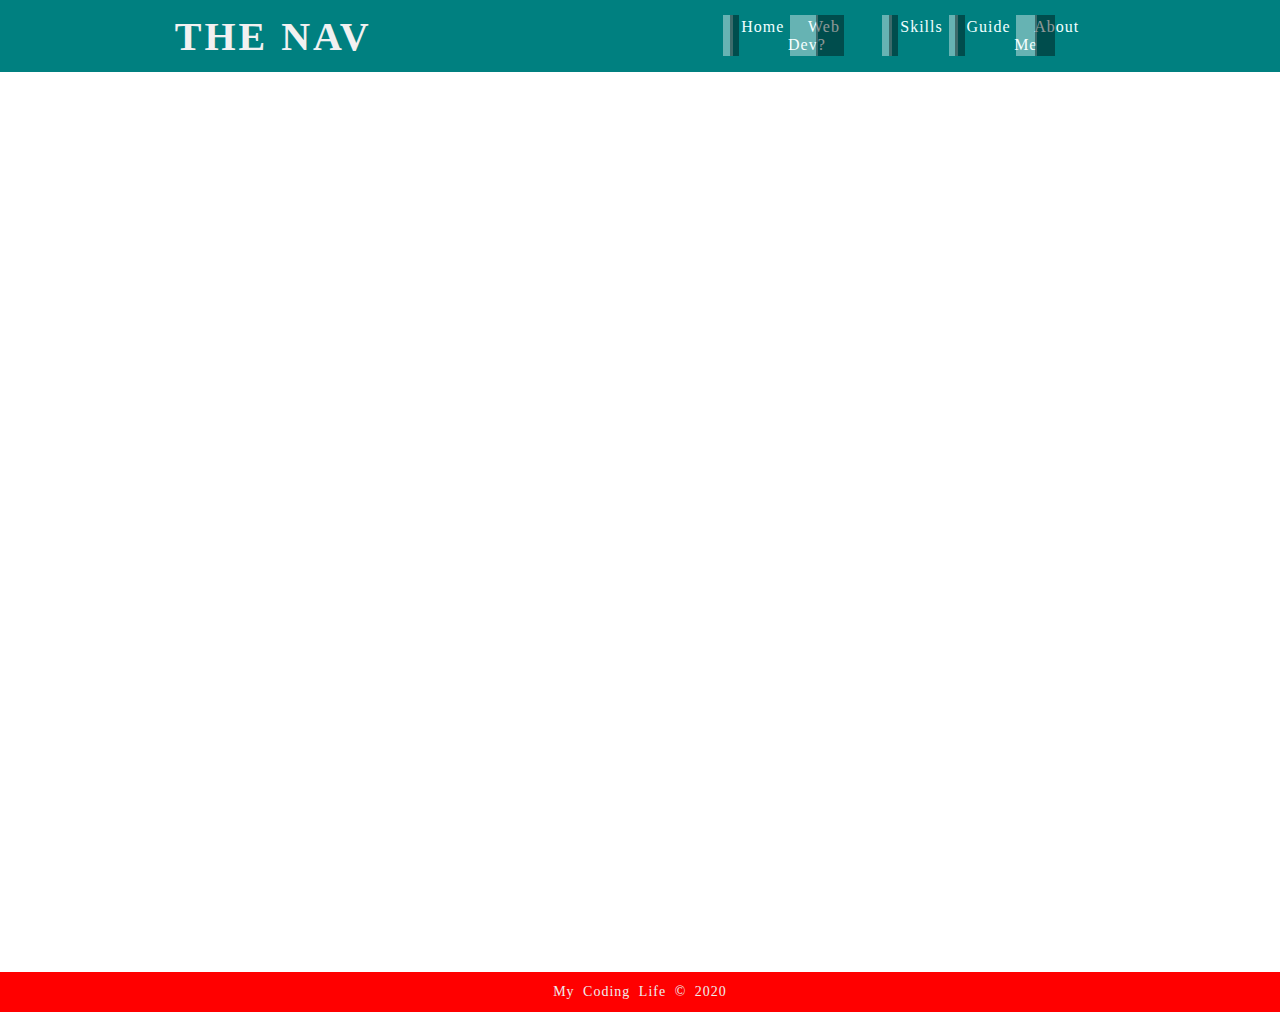
==== about.html @ f7209222 "new web project" ====
<!DOCTYPE html>
<html lang="en">
  <head>
    <meta charset="UTF-8" />
    <meta name="viewport" content="width=device-width, initial-scale=1.0" />
    <title>Document</title>
    <link rel="stylesheet" href="css/nav.css" />
    <link rel="stylesheet" href="css/about.css" >
  </head>
  <body>
    <nav>
      <div class="logo">
          <h1>The Nav</h1>
      </div>

        
              <ul class="nav-links">
                  <li><a href="index.html" class="navbtn">home</a></li>
                  <li><a href="types.html" class="navbtn">web dev?</a></li>
                  <li><a href="skills.html" class="navbtn">skills</a></li>
                  <li><a href="guide.html" class="navbtn">guide</a></li>
                  <li><a href="about.html" class="navbtn">about me</a></li>
              </ul>
      <div class="burger">&#9776;</div>
      <div class="cross">&#10006</div>   

  </nav>
  <div style="width=:100%; height:8vh;" ></div>
  
  
  <div class="container" >
  
  <section>
  	<h1>This part is under development.<br>Thank you for visiting.</h1>
  </section>
  
  
  </div>
  
  <footer class="foot"> My Coding Life &copy; 2020</footer>
  
  <script type="text/javascript" src="js/nav.js">
  
  </script>
  </body>
  </html>
---- css/nav.css ----
nav {
  display: flex;
  justify-content: space-around;
  align-items: center;
  min-height: 8vh;
  background-color: teal;
  position: fixed;
  width: 100%;
}

.logo {
  color: rgb(241, 241, 241);
  text-transform: uppercase;
  letter-spacing: 3px;
  font-size: 20px;
}

.nav-links {
  display: flex;
  justify-content: space-around;
  width: 30%;
}

.nav-links li {
  list-style: none;
}

.nav-links li a {
  text-decoration: none;
  color: azure;
  text-transform: capitalize;
  letter-spacing: 1px;
  padding: 5px 20px;
  position: relative;
}

.burger {
  color: white;
  font-size: 18px;
  font-weight: 900;
  display: none;
  cursor: pointer;
}

.cross {
  color: white;
  font-size: 18px;
  font-weight: 900;
  display: none;
  cursor: pointer;
}

.nav-links li a:hover {
  box-shadow: 0 5px 20px 2px rgba(0, 0, 0, 0.5);

  transition: all 0.5s ease-in-out;
  text-shadow: 0 5px 5px 4px blue;
}

.navbtn:before {
  top: 2px;
  left: 2px;
  bottom: 2px;
  width: 48%;
  background: rgba(255, 255, 255, 0.4);
  position: absolute;
  content: "";
  margin: 0px;
}

.navbtn:after {
  top: 2px;
  right: 2px;
  bottom: 2px;
  width: 48%;
  background: rgba(0, 0, 0, 0.4);
  position: absolute;
  content: "";
  margin: 0px;
}

/* media queriers */

@media screen and (max-width: 768px) {
  .burger {
    display: block;
  }

  .logo {
    font-size: 16px;
  }

  .nav-links {
    position: absolute;
    height: 92vh;
    width: 100%;
    background-color: teal;
    top: 8vh;
    right: 0;
    display: flex;
    flex-direction: column;
    align-items: center;
    transition: all 1.2s ease-in-out;
    clip-path: circle(50px at 120% -20%);
    -webkit-clip-path: circle(50px at 120% -20%);
  }

  .nav-links.open {
    clip-path: circle(1000px at 120% -20%);
    -webkit-clip-path: circle(1000px at 120% -20%);
  }

  .burger.none {
    display: none;
  }

  .cross.block {
    display: block;
  }
}
---- css/about.css ----
* {
  margin: 0;
  padding: 0;
  box-sizing: border-box;
}

body {
  margin: 0;
  padding: 0;
  width: 100vw;
  overflow-x: hidden;
  font-family:"Times New Roman", Times, serif;
}

.container{
	padding:10px;
	min-width:100%;
	min-height:100vh;
	background-image: url(https://cdn.pixabay.com/photo/2015/01/08/18/25/startup-593327_640.jpg);
	background-size:cover;
	-webkit-background-attachment:fixed;
	display:flex;
	align-items:center;
	justify-content:space-around;
	color:white;
}









.foot {
  width: 100vw;
  height: 40px;
  background: red;
  color: #eee;
  font-size: 14px;
  letter-spacing: 1px;
  word-spacing: 4px;
  line-height: 40px;
  text-align: center;
}
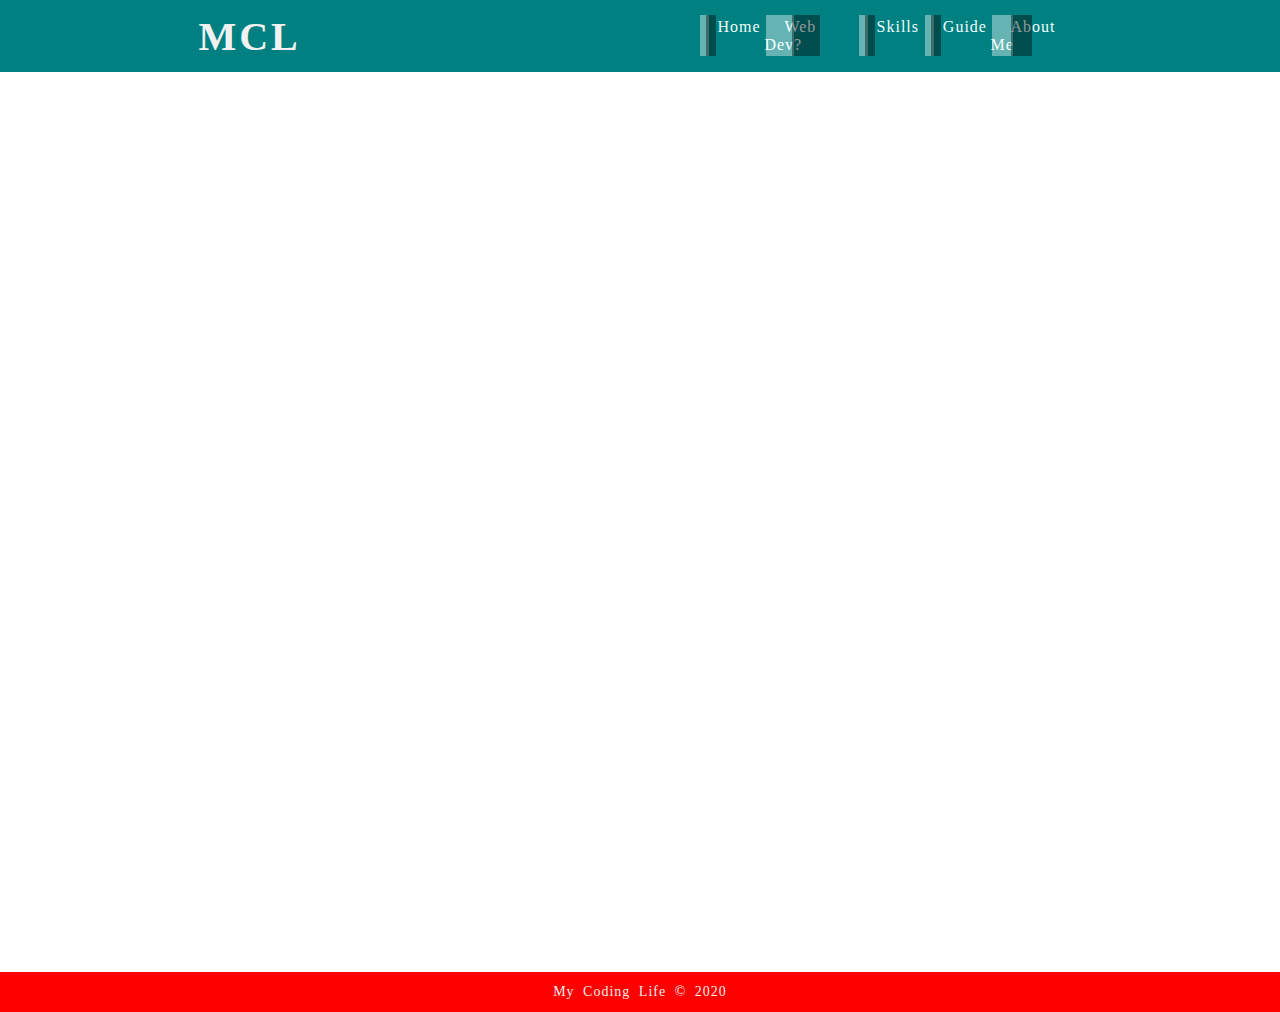
==== commit 15e3ac0f: "PROJECT1" ====
--- a/about.html
+++ b/about.html
@@ -10,7 +10,7 @@
   <body>
     <nav>
       <div class="logo">
-          <h1>The Nav</h1>
+          <h1>MCL</h1>
       </div>
 
         
